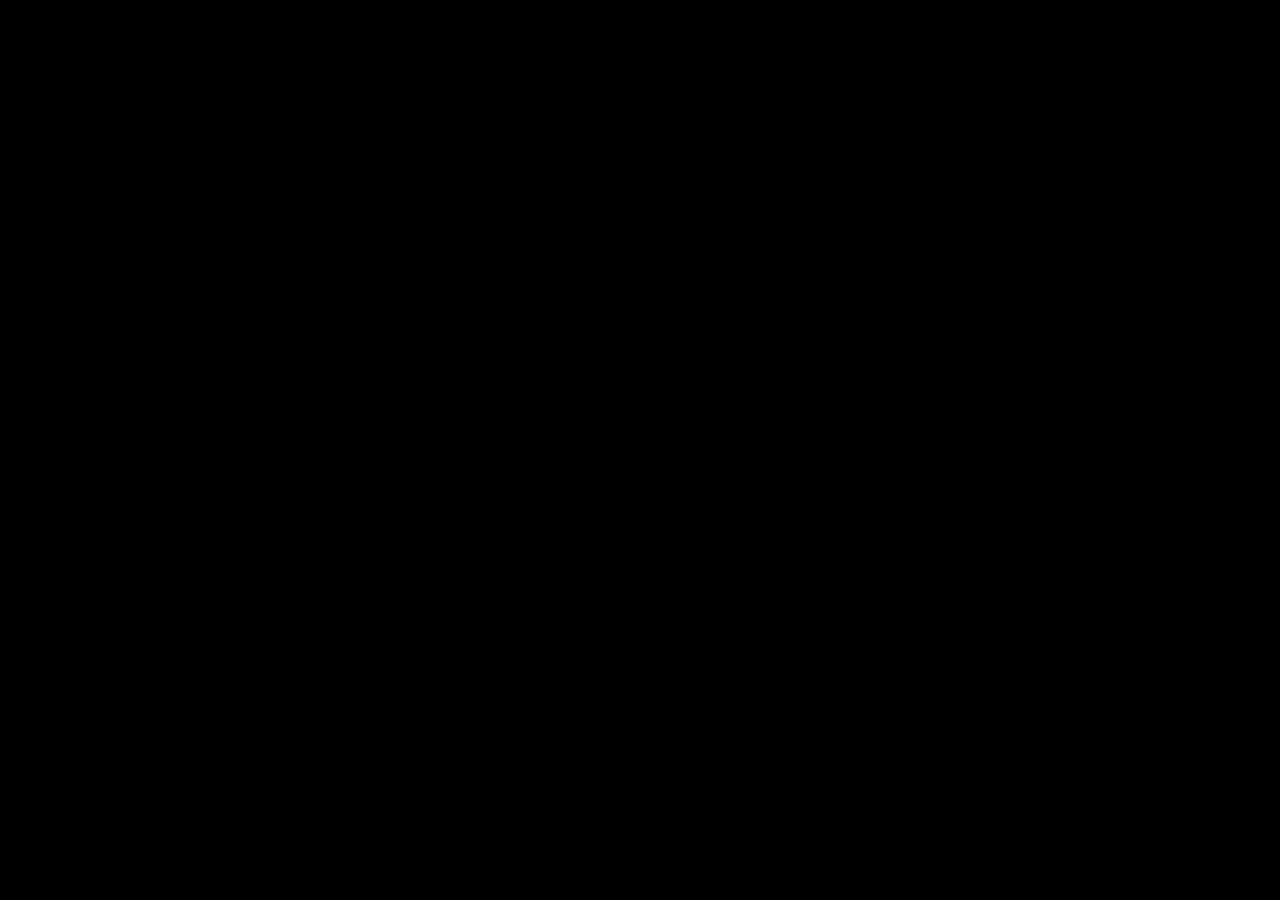
==== index.html @ e6f6156b "first commit" ====
<!DOCTYPE html>
<html lang="en">
<head>
    <meta charset="UTF-8">
    <meta name="viewport" content="width=device-width, initial-scale=1.0">
    <title>Remote PC manager</title>
    <link href="css/index.css" rel="stylesheet" type="text/css" />
    <link rel="preconnect" href="https://fonts.googleapis.com">
    <link rel="preconnect" href="https://fonts.gstatic.com" crossorigin>
    <link href="https://fonts.googleapis.com/css2?family=Montserrat&display=swap" rel="stylesheet">
</head>
<body>
    <div class = "containera">
        <div class = "containera__first_background">
            <!-- HEADER -->
            <header class="header container">
                <div class="header__background">
                    <div class="header__wrapper">
                        <div data-include="header__content.partial.html"></div>
                    </div>
            </header>
            <section data-include="main-capture.partial.html"></section>
        </div>
        <section data-include="arguments.partial.html"></section>
    </div>
    <script src="https://unpkg.com/html-data-include@3.3.3/html-data-include.js"></script>
</body>
</html>
---- css/index.css ----
@import url(globals.css);
@import url(header.css);
@import url(main-capture.partial.css);
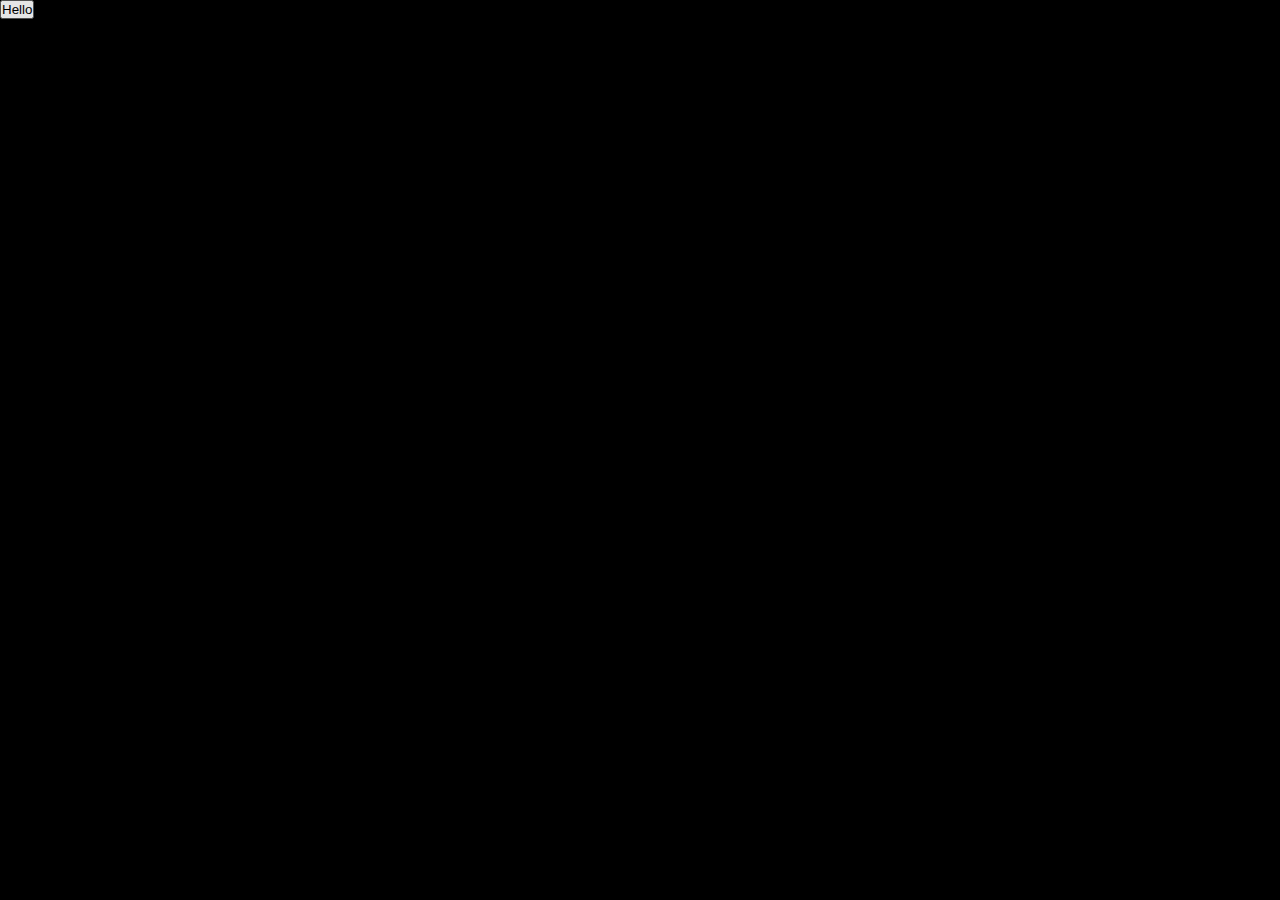
==== commit 19eef452: "carousel" ====
--- a/index.html
+++ b/index.html
@@ -4,10 +4,12 @@
     <meta charset="UTF-8">
     <meta name="viewport" content="width=device-width, initial-scale=1.0">
     <title>Remote PC manager</title>
+    <link href="https://cdn.jsdelivr.net/npm/bootstrap@5.0.2/dist/css/bootstrap.min.css" rel="stylesheet" integrity="sha384-EVSTQN3/azprG1Anm3QDgpJLIm9Nao0Yz1ztcQTwFspd3yD65VohhpuuCOmLASjC" crossorigin="anonymous">
     <link href="css/index.css" rel="stylesheet" type="text/css" />
     <link rel="preconnect" href="https://fonts.googleapis.com">
     <link rel="preconnect" href="https://fonts.gstatic.com" crossorigin>
     <link href="https://fonts.googleapis.com/css2?family=Montserrat&display=swap" rel="stylesheet">
+    <script type="module" src="./js/index.js"></script>
 </head>
 <body>
     <div class = "containera">
@@ -23,6 +25,8 @@
         </div>
         <section data-include="arguments.partial.html"></section>
     </div>
+    <button class="btn btn-primary">Hello</button>
+    <script src="https://cdn.jsdelivr.net/npm/bootstrap@5.0.2/dist/js/bootstrap.bundle.min.js" integrity="sha384-MrcW6ZMFYlzcLA8Nl+NtUVF0sA7MsXsP1UyJoMp4YLEuNSfAP+JcXn/tWtIaxVXM" crossorigin="anonymous"></script>
     <script src="https://unpkg.com/html-data-include@3.3.3/html-data-include.js"></script>
 </body>
 </html>--- a/css/index.css
+++ b/css/index.css
@@ -1,3 +1,4 @@
 @import url(globals.css);
 @import url(header.css);
 @import url(main-capture.partial.css);
+@import url(arguments.css);
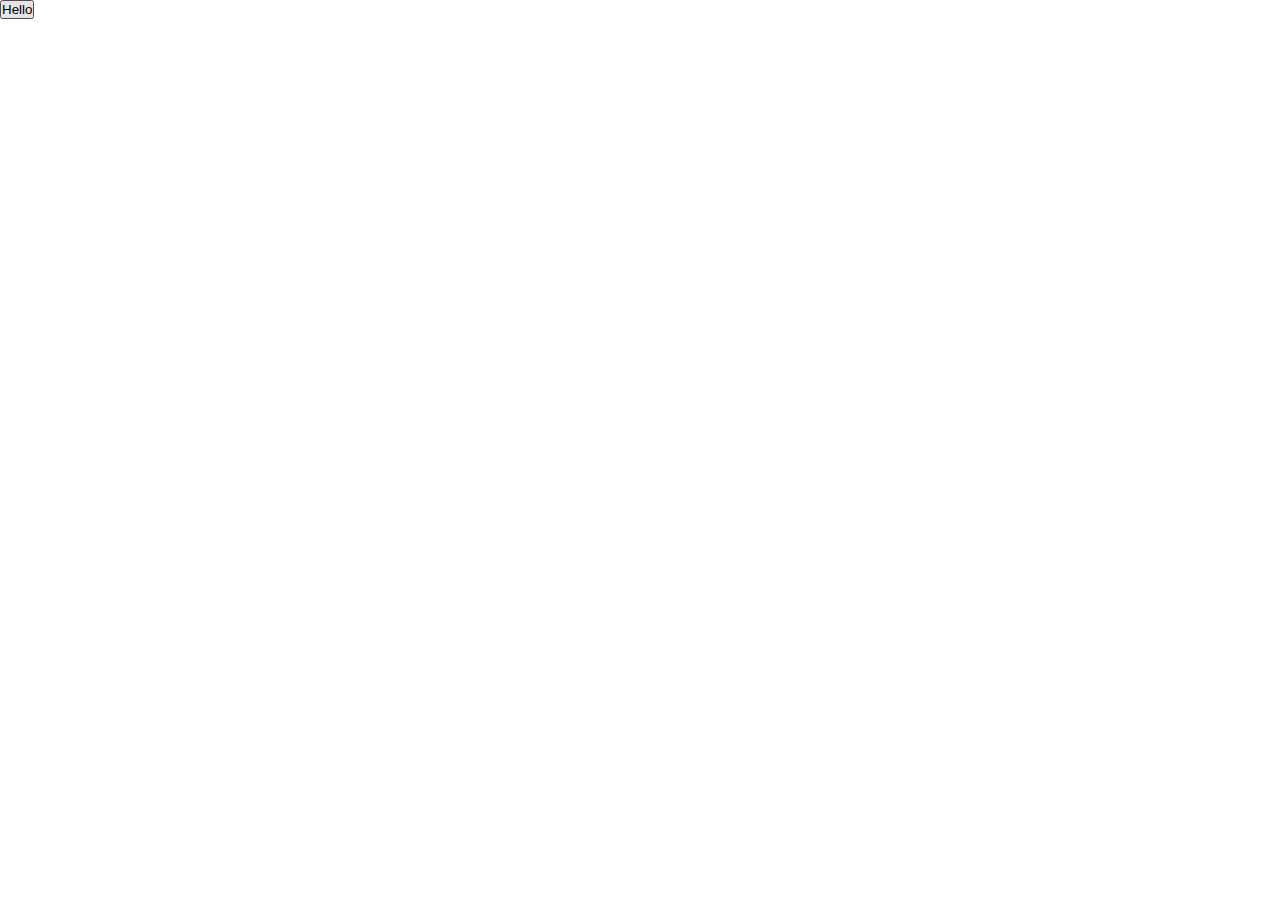
==== commit d3099e24: "burder menu is updated" ====
--- a/index.html
+++ b/index.html
@@ -4,7 +4,7 @@
     <meta charset="UTF-8">
     <meta name="viewport" content="width=device-width, initial-scale=1.0">
     <title>Remote PC manager</title>
-    <link href="https://cdn.jsdelivr.net/npm/bootstrap@5.0.2/dist/css/bootstrap.min.css" rel="stylesheet" integrity="sha384-EVSTQN3/azprG1Anm3QDgpJLIm9Nao0Yz1ztcQTwFspd3yD65VohhpuuCOmLASjC" crossorigin="anonymous">
+    <link rel="stylesheet" href="https://cdn.jsdelivr.net/npm/bootstrap@4.6.2/dist/css/bootstrap.min.css" integrity="sha384-xOolHFLEh07PJGoPkLv1IbcEPTNtaed2xpHsD9ESMhqIYd0nLMwNLD69Npy4HI+N" crossorigin="anonymous">
     <link href="css/index.css" rel="stylesheet" type="text/css" />
     <link rel="preconnect" href="https://fonts.googleapis.com">
     <link rel="preconnect" href="https://fonts.gstatic.com" crossorigin>
@@ -26,7 +26,8 @@
         <section data-include="arguments.partial.html"></section>
     </div>
     <button class="btn btn-primary">Hello</button>
-    <script src="https://cdn.jsdelivr.net/npm/bootstrap@5.0.2/dist/js/bootstrap.bundle.min.js" integrity="sha384-MrcW6ZMFYlzcLA8Nl+NtUVF0sA7MsXsP1UyJoMp4YLEuNSfAP+JcXn/tWtIaxVXM" crossorigin="anonymous"></script>
+    <script src="https://cdn.jsdelivr.net/npm/jquery@3.5.1/dist/jquery.slim.min.js" integrity="sha384-DfXdz2htPH0lsSSs5nCTpuj/zy4C+OGpamoFVy38MVBnE+IbbVYUew+OrCXaRkfj" crossorigin="anonymous"></script>
+<script src="https://cdn.jsdelivr.net/npm/bootstrap@4.6.2/dist/js/bootstrap.bundle.min.js" integrity="sha384-Fy6S3B9q64WdZWQUiU+q4/2Lc9npb8tCaSX9FK7E8HnRr0Jz8D6OP9dO5Vg3Q9ct" crossorigin="anonymous"></script>
     <script src="https://unpkg.com/html-data-include@3.3.3/html-data-include.js"></script>
 </body>
 </html>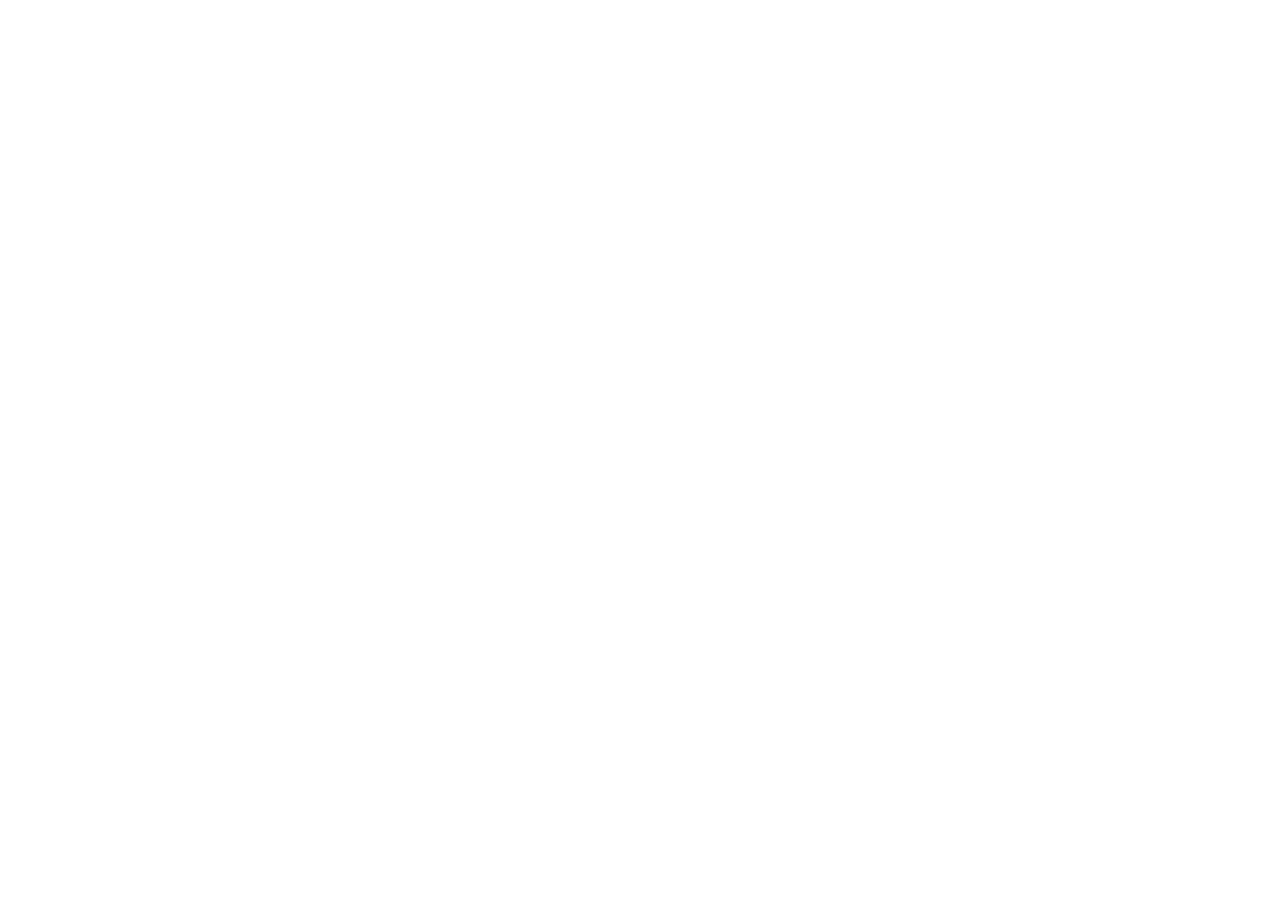
==== commit 116cc47b: "fixed and max-width added for all page" ====
--- a/index.html
+++ b/index.html
@@ -24,10 +24,10 @@
             <section data-include="main-capture.partial.html"></section>
         </div>
         <section data-include="arguments.partial.html"></section>
+        <footer data-include="footer.partial.html"></footer>
     </div>
-    <button class="btn btn-primary">Hello</button>
     <script src="https://cdn.jsdelivr.net/npm/jquery@3.5.1/dist/jquery.slim.min.js" integrity="sha384-DfXdz2htPH0lsSSs5nCTpuj/zy4C+OGpamoFVy38MVBnE+IbbVYUew+OrCXaRkfj" crossorigin="anonymous"></script>
-<script src="https://cdn.jsdelivr.net/npm/bootstrap@4.6.2/dist/js/bootstrap.bundle.min.js" integrity="sha384-Fy6S3B9q64WdZWQUiU+q4/2Lc9npb8tCaSX9FK7E8HnRr0Jz8D6OP9dO5Vg3Q9ct" crossorigin="anonymous"></script>
+    <script src="https://cdn.jsdelivr.net/npm/bootstrap@4.6.2/dist/js/bootstrap.bundle.min.js" integrity="sha384-Fy6S3B9q64WdZWQUiU+q4/2Lc9npb8tCaSX9FK7E8HnRr0Jz8D6OP9dO5Vg3Q9ct" crossorigin="anonymous"></script>
     <script src="https://unpkg.com/html-data-include@3.3.3/html-data-include.js"></script>
 </body>
 </html>--- a/css/index.css
+++ b/css/index.css
@@ -2,3 +2,4 @@
 @import url(header.css);
 @import url(main-capture.partial.css);
 @import url(arguments.css);
+@import url(footer.css);
